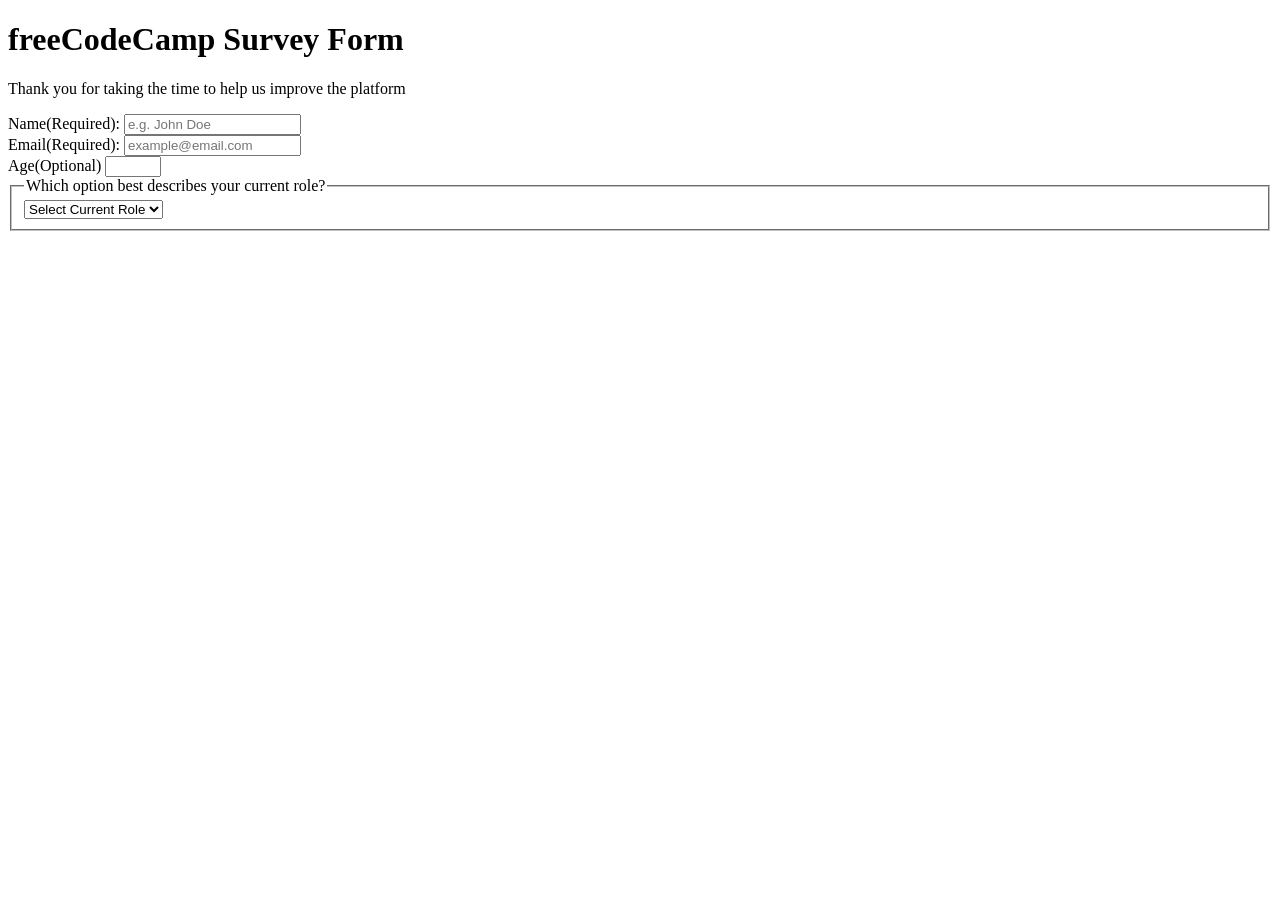
==== day6-surveyform.html @ d1f90e91 "code" ====
<!doctype html>
<html lang="en">
  <head>
    <meta charset="UTF-8" />
    <title>Survey Form</title>
  </head>

  <body>
    <h1 id="title">freeCodeCamp Survey Form</h1>
    <p id="description">
      Thank you for taking the time to help us improve the platform
    </p>
    <form id="survey-form">
      <section>
        <label id="name-label" for="name">Name(Required):</label>
        <input name="name" type="text" placeholder="e.g. John Doe" required />
      </section>
      <section>
        <label id="email-label" for="email">Email(Required):</label>
        <input
          name="email"
          type="email"
          placeholder="example@email.com"
          required
        />
      </section>
      <section>
        <label id="number-label" for="number">Age(Optional)</label>
        <input name="age" type="number" min="3" max="100" />
      </section>
      <fieldset>
        <legend>Which option best describes your current role?</legend>
        <select id="dropdown" name="role">
          <option value="select-current-role" selected disabled>
            Select Current Role
          </option>
          <option value="student">Student</option>
          <option value="full-time-job">Full Time Job</option>
          <option value="part-time-job">Part Time Job</option>
        </select>
      </fieldset>
    </form>
  </body>
</html>
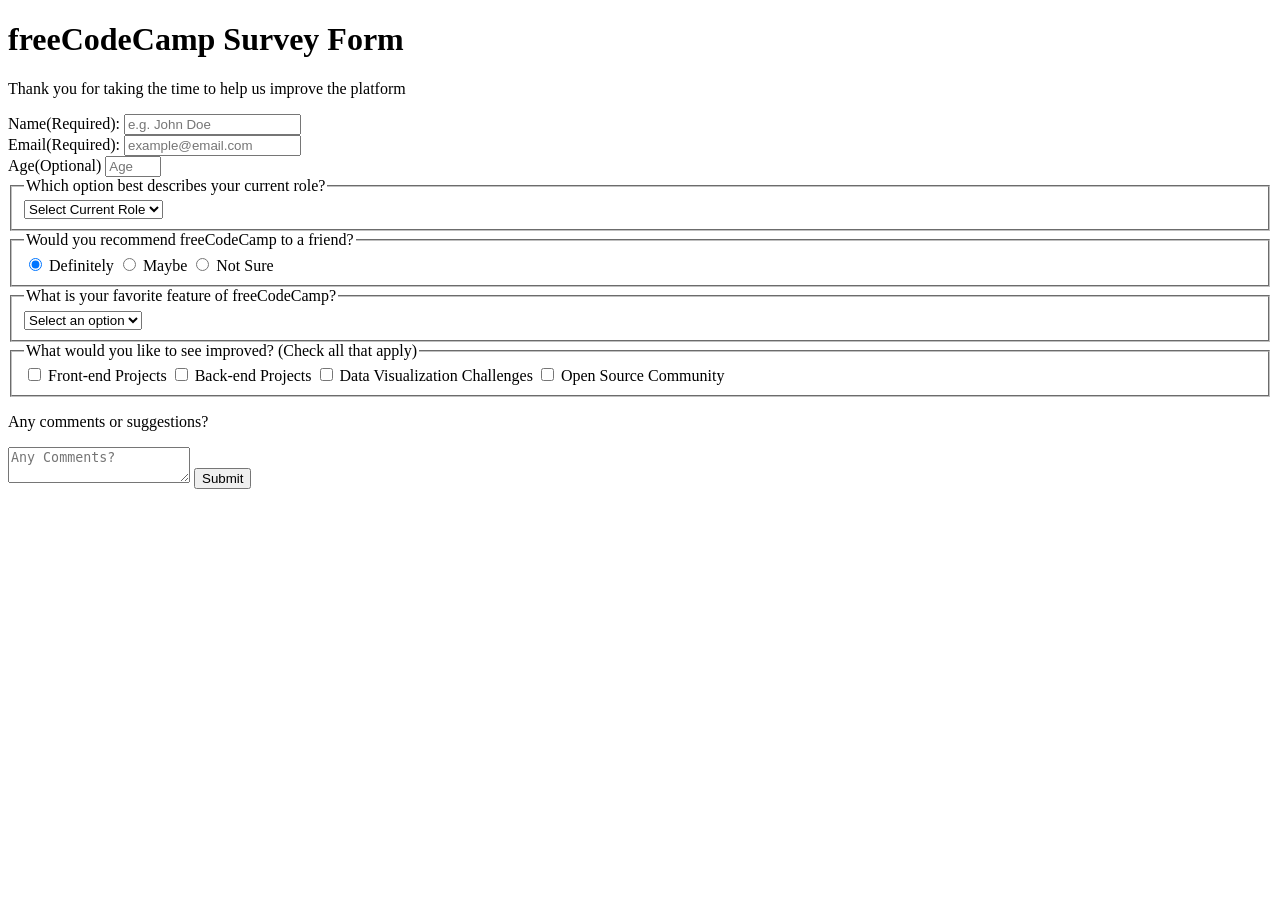
==== commit e7d464ac: "finish the project" ====
--- a/day6-surveyform.html
+++ b/day6-surveyform.html
@@ -10,35 +10,59 @@
     <p id="description">
       Thank you for taking the time to help us improve the platform
     </p>
-    <form id="survey-form">
+<form id="survey-form">
       <section>
-        <label id="name-label" for="name">Name(Required):</label>
-        <input name="name" type="text" placeholder="e.g. John Doe" required />
+      <label id="name-label" for="name">Name(Required):</label>
+      <input name="name" id="name" type="text" placeholder="e.g. John Doe" required/>
       </section>
       <section>
-        <label id="email-label" for="email">Email(Required):</label>
-        <input
-          name="email"
-          type="email"
-          placeholder="example@email.com"
-          required
-        />
+      <label id="email-label" for="email">Email(Required):</label>
+      <input id="email" name="email" type="email" placeholder="example@email.com" required/>
       </section>
       <section>
         <label id="number-label" for="number">Age(Optional)</label>
-        <input name="age" type="number" min="3" max="100" />
+        <input id="number" name="age" type="number" min="3" max="100" placeholder="Age"/>
       </section>
       <fieldset>
         <legend>Which option best describes your current role?</legend>
         <select id="dropdown" name="role">
-          <option value="select-current-role" selected disabled>
-            Select Current Role
-          </option>
+          <option value="select-current-role" selected disabled>Select Current Role</option>
           <option value="student">Student</option>
           <option value="full-time-job">Full Time Job</option>
           <option value="part-time-job">Part Time Job</option>
         </select>
       </fieldset>
-    </form>
+      <fieldset>
+        <legend>Would you recommend freeCodeCamp to a friend?</legend>
+        <input type="radio" name="recommend" value="definitely" id="definitely" checked/>
+        <label for="definitely">Definitely</label>
+        <input type="radio" name="recommend" value="maybe" id="maybe"/>
+        <label for="maybe">Maybe</label>
+        <input type="radio" name="recommend" value="not-sure" id="not-sure"/>
+        <label for="not-sure">Not Sure</label>
+      </fieldset>
+      <fieldset>
+        <legend>What is your favorite feature of freeCodeCamp?</legend>
+        <select id="dropdown" name="favorite">
+          <option value="select-an-option" selected disabled>Select an option</option>
+          <option value="challenges">Chalenges</option>
+          <option value="projects">Projects</option>
+        </select>
+      </fieldset>
+      <fieldset>
+        <legend>What would you like to see improved? (Check all that apply)</legend>
+        <input type="checkbox" name="improved" value="front-end" id="front-end" />
+        <label for="front-end">Front-end Projects</label> 
+        <input type="checkbox" name="improved" value="back-end" id="back-end" />
+        <label for="back-end">Back-end Projects</label> 
+        <input type="checkbox" name="improved" value="data" id="data" />
+        <label for="data">Data Visualization Challenges</label>
+        <input type="checkbox" name="improved" value="open-source" id="open-source" /> 
+        <label for="open-source">Open Source Community</label>
+      </fieldset>
+      <section>
+      <p>Any comments or suggestions?</p>
+      <textarea placeholder="Any Comments?"></textarea>
+      <button type="submit" id="submit">Submit</button>
   </body>
 </html>
